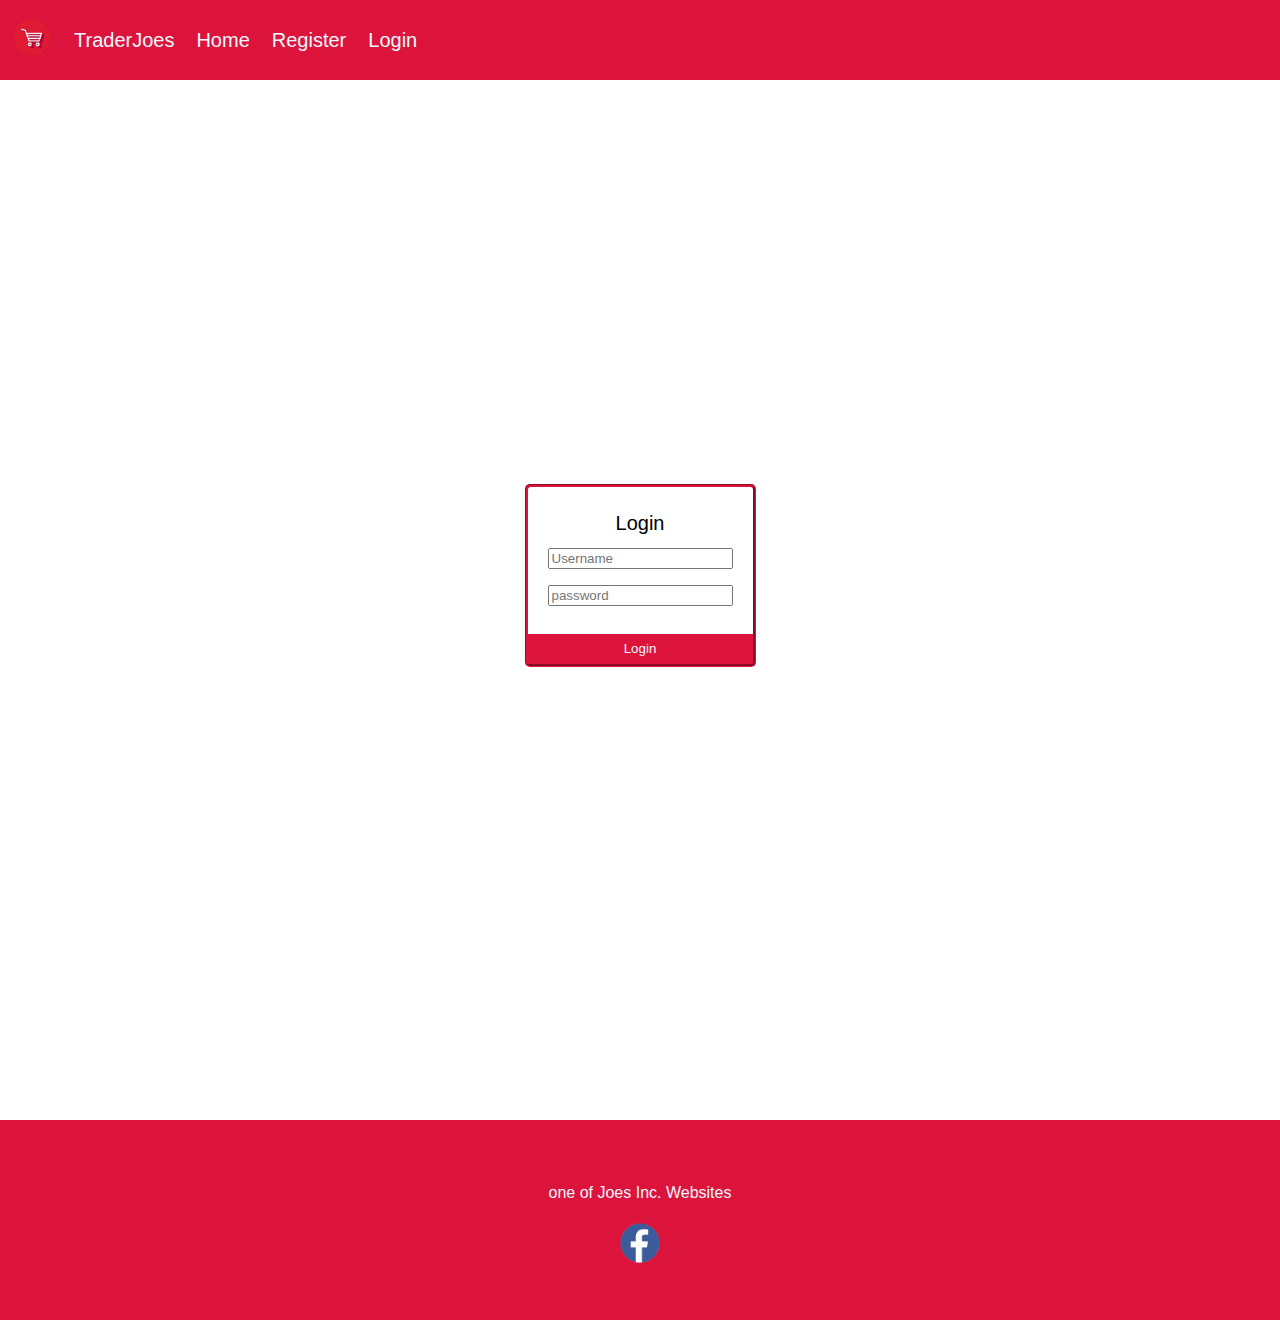
==== html/LoginForm.html @ 2f057a50 "loginform" ====
<!DOCTYPE html>
<html>

    
<head>

    <title>
        Login
    </title>
    <link rel="icon" href="/Images/retail-computer-icons-e-commerce-sales-mega-offer-removebg-preview.png">
    <link rel="stylesheet" href="/CSS/main.css">
    <meta http-equiv="refresh" content="1000">
    <meta charset="UTF-8">
    <meta name="description" content="Youssef'sWebsite">
    <meta name="author" content="Youssef Ossama">
    <meta name="keywords" content="Joe,Booster,store">
    <meta name="viewport" content="width=device-width, initial-scale=1.0">
</head>

<body>

    <nav class="mainNav">
        <table class="navtable">
            <tr class="trNav">
                <td class="tdNav">
                    <a class="navAnchors" href="index.html"><img width="40px" src="/Images/retail-computer-icons-e-commerce-sales-mega-offer-removebg-preview.png" alt="Logo"></a>
                </td>
                <td class="tdNav">
                    <a class="navAnchors" href="index.html">TraderJoes</a>
                </td>
                <td class="tdNav">
                    <a class="navAnchors" href="index.html">Home</a>
                </td>
                <td class="tdNav">
                    <a class="navAnchors" href="RegistrationForm.html">Register</a>
                </td>
                <td class="tdNav">
                    <a class="navAnchors" href="LoginForm.html">Login</a>
                </td>
            </tr>
        </table>
    </nav>

    <div class="registerdiv">
        <form class="loginRegForm">
            <label>Login</label>
            <input type="text" name="UserName" placeholder="Username" required>
            <input type="password" name="password" placeholder="password" required>
            <input type="button" value="Login"> 
        </form>
    </div>

    <footer>
        <p>
            one of Joes Inc. Websites
        </p>
        <a target="_blank" href="https://web.facebook.com/youssefossama420/">
            <img src="/Images/facebook-logo-circle-new.png" alt="faceBook" width="50px">
        </a>
    </footer>

</body>

</html>
---- CSS/main.css ----
body{
    font-family: -apple-system, BlinkMacSystemFont, 'Segoe UI', Roboto, Oxygen, Ubuntu, Cantarell, 'Open Sans', 'Helvetica Neue', sans-serif;
    margin: 0;
    padding: 0;
}
.mainNav {
    width: 100%;
    background-color: crimson;
}
.navtable{
    vertical-align: middle;
    text-align: center;
    height: 80px;
    font-size: 20px;
}
.tdNav{
    margin: 5px 10px 5px 10px;
    padding: 5px 10px 5px 10px;
}
.registerdiv{
    display: flex;
    justify-content: center;
    align-items: center;
    height: 110vh;
}
footer{
    color: aliceblue;
    display: flex;
    flex-direction: column;
    justify-content: center;
    align-items: center;
    height: 100vh;
    background-color: crimson;
    height: 200px;
    margin-top: 50px
}
.registerForm{
    text-align: center;
    display: flex;
    justify-content: center;
    align-items: center;
    font-size: x-large;
    border-style: groove;
    border-color: crimson;
    border-radius: 5px;
    padding-top: 20px;
}

.loginRegForm{
    text-align: center;
    display: flex;
    flex-direction: column;
    justify-content: center;
    align-items: center;
    font-size: x-large;
    border-style: groove;
    border-color: crimson;
    border-radius: 5px;
    padding-top: 20px; 
}

label{
    font-size: 20px;
    margin: 5px 0px 5px 0px;
}

input[type="text"]{
    margin: 8px 20px 8px 20px;
}

input[type="password"]{
    margin: 8px 20px 8px 20px;
}

input[type="email"]{
    margin: 8px 20px 8px 20px;
}

input[type="radio"]{
    margin: 5px 5px 5px 5px;
    color: crimson;
}

input[type="submit"]{
    width: 100%;
    height: 30px;
    background-color: crimson;
    border: none;
    color: aliceblue;
    margin-top: -20px;
    padding-top: 0px;
}

input[type="reset"]{
    width: 100%;
    height: 30px;
    background-color: crimson;
    border: none;
    margin-top: 20px;
    margin-bottom: -20px;
    color: aliceblue;  
}

input[type="button"]{
    width: 100%;
    height: 30px;
    background-color: crimson;
    border: none;
    margin-top: 20px;
    color: aliceblue; 
}

.navAnchors{
    color: aliceblue;
    text-decoration: none;
}

.navAnchors:hover{
    color: brown;
}

.sidenav{
    background-color: crimson;
    border-style: solid;
    display: inline;
}

.categories{
    list-style: none;
    margin: -5px 0px -5px 0px;
}
.categories li{
    display: inline;
    margin: 0px 20px 0px 20px;
}

.categories li:hover{
    color: crimson;
}

#mainli :hover{
    color: black;
}

/* Slider */

.slider-holder
{
    width: 800px;
    height: 400px;
    background-color: yellow;
    margin-left: auto;
    margin-right: auto;
    margin-top: 30px;
    margin-bottom: 30px ;
    text-align: center;
    overflow: hidden;
}

.image-holder
{
    width: 2400px;
    background-color: red;
    height: 400px;
    clear: both;
    position: relative;
    
    -webkit-transition: left 2s;
    -moz-transition: left 2s;
    -o-transition: left 2s;
    transition: left 2s;
}

.slider-image
{
    float: left;
    margin: 0px;
    padding: 0px;
    position: relative;
    width: 33.3%;
    height: 100%;
}

#slider-image-1:target ~ .image-holder
{
    left: 0px;
}

#slider-image-2:target ~ .image-holder
{
    left: -800px;
}

#slider-image-3:target ~ .image-holder
{
    left: -1600px;
}

.button-holder
{
    position: relative;
    top: -20px;
}

.slider-change
{
    display: inline-block;
    height: 10px;
    width: 10px;
    border-radius: 5px;
    background-color: brown;
}

/* Product */
.productdiv{
    margin: 30px 120px 30px 120px;
    display: flex;
    flex-wrap: wrap;
    justify-content: center;
    align-items: center;
}

.productarticle{
    border: 1px aliceblue inset;
    padding: 30px;
    display: flex;
    flex-direction: column;
    text-align: center;
    background-color:crimson;
    border-radius: 3%;
    color: aliceblue;
    margin: 10px 50px 20px 50px;
}

.productimage{
    width: 150px;
    border: 1px solid aliceblue;
    border-radius: 10%;
}

.BuyButton{
    background-color: aliceblue;
    color: black;
    border: 1px aliceblue solid;
    margin-top: 10px;
    font-size: 20px;
}
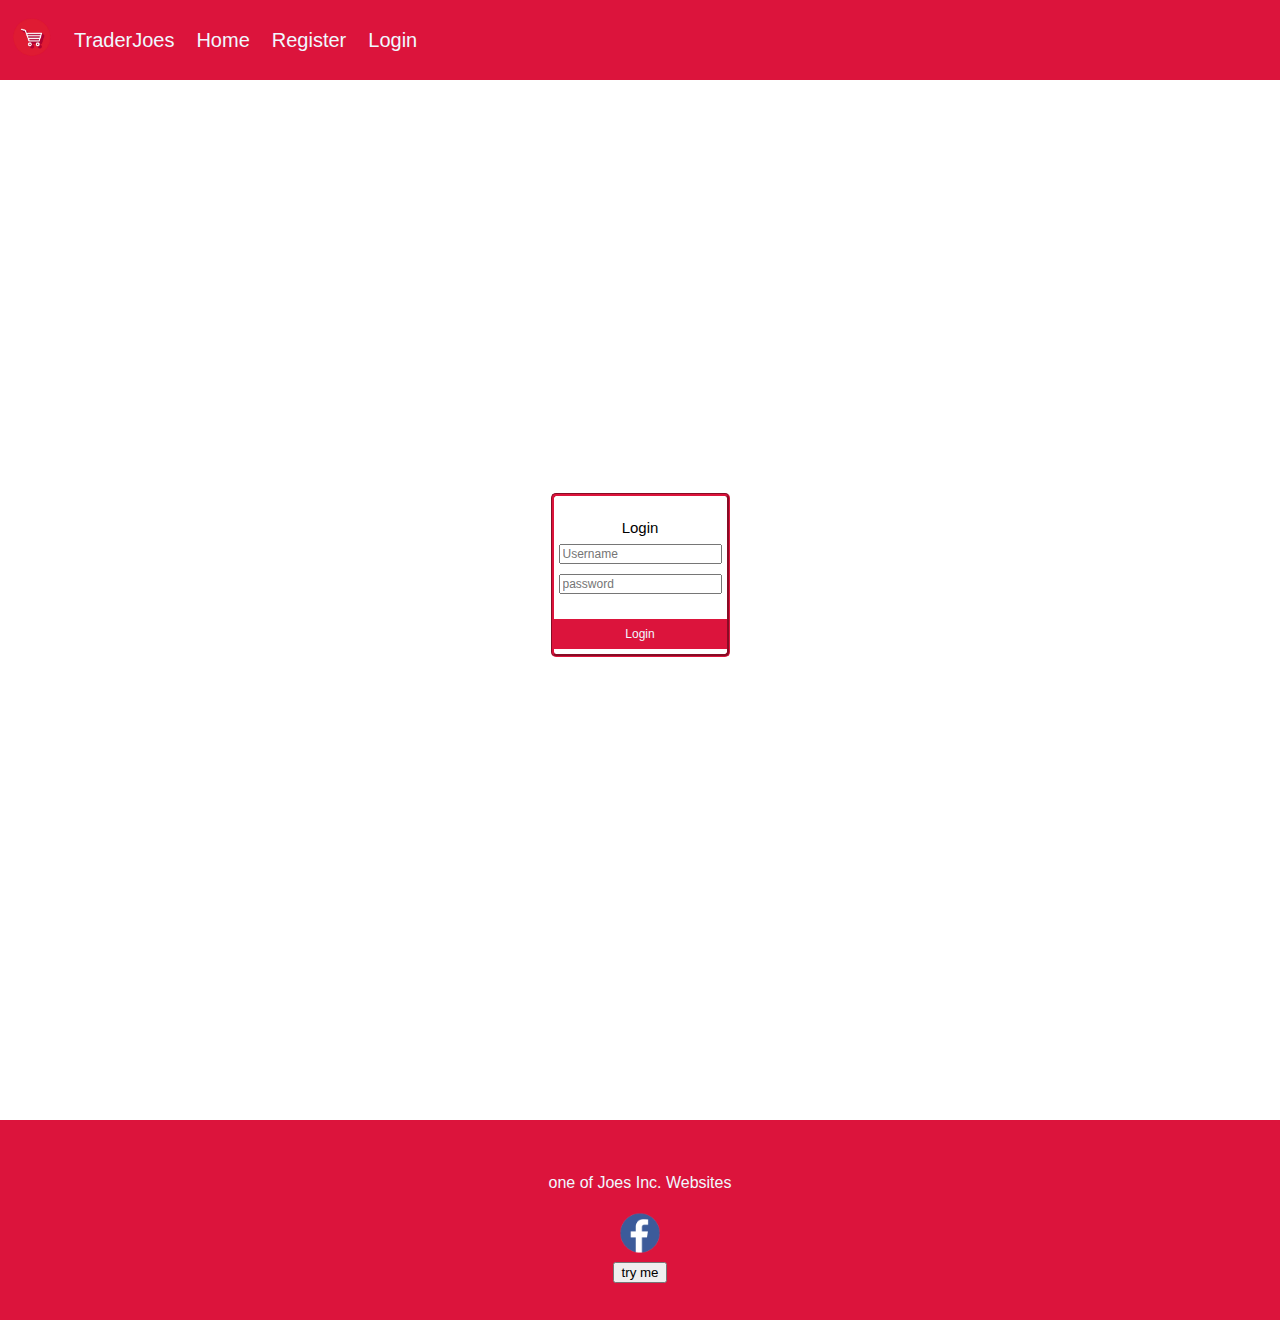
==== commit 8df3415f: "fixes to login" ====
--- a/html/LoginForm.html
+++ b/html/LoginForm.html
@@ -15,6 +15,7 @@
     <meta name="author" content="Youssef Ossama">
     <meta name="keywords" content="Joe,Booster,store">
     <meta name="viewport" content="width=device-width, initial-scale=1.0">
+    <script src="/Js/script.js"></script>
 </head>
 
 <body>
@@ -55,8 +56,9 @@
             one of Joes Inc. Websites
         </p>
         <a target="_blank" href="https://web.facebook.com/youssefossama420/">
-            <img src="/Images/facebook-logo-circle-new.png" alt="faceBook" width="50px">
+            <img src="/Images/facebook-logo-circle-new.png" alt="FaceBook" width="50px">
         </a>
+        <button onclick="">try me</button>
     </footer>
 
 </body>
--- a/CSS/main.css
+++ b/CSS/main.css
@@ -17,33 +17,36 @@
     margin: 5px 10px 5px 10px;
     padding: 5px 10px 5px 10px;
 }
+
 .registerdiv{
     display: flex;
     justify-content: center;
     align-items: center;
     height: 110vh;
 }
-footer{
-    color: aliceblue;
-    display: flex;
-    flex-direction: column;
-    justify-content: center;
-    align-items: center;
-    height: 100vh;
-    background-color: crimson;
-    height: 200px;
-    margin-top: 50px
-}
+
 .registerForm{
-    text-align: center;
-    display: flex;
-    justify-content: center;
-    align-items: center;
-    font-size: x-large;
+    align-items: center;
     border-style: groove;
     border-color: crimson;
     border-radius: 5px;
-    padding-top: 20px;
+}
+
+.subdiv{
+    display: flex;
+    flex-direction: column;
+}
+
+footer{
+    color: aliceblue;
+    display: flex;
+    flex-direction: column;
+    justify-content: center;
+    align-items: center;
+    height: 100vh;
+    background-color: crimson;
+    height: 200px;
+    margin-top: 50px
 }
 
 .loginRegForm{
@@ -60,25 +63,13 @@
 }
 
 label{
-    font-size: 20px;
-    margin: 5px 0px 5px 0px;
-}
-
-input[type="text"]{
-    margin: 8px 20px 8px 20px;
-}
-
-input[type="password"]{
-    margin: 8px 20px 8px 20px;
-}
-
-input[type="email"]{
-    margin: 8px 20px 8px 20px;
-}
-
-input[type="radio"]{
-    margin: 5px 5px 5px 5px;
-    color: crimson;
+    font-size: 15px;
+    margin: 3px;
+}
+
+input{
+    font-size: 12px;
+    margin: 5px;
 }
 
 input[type="submit"]{
@@ -87,7 +78,7 @@
     background-color: crimson;
     border: none;
     color: aliceblue;
-    margin-top: -20px;
+    margin: -20px 0px 0px 0px;
     padding-top: 0px;
 }
 
@@ -140,6 +131,10 @@
 
 #mainli :hover{
     color: black;
+}
+
+textarea {
+    resize: none;
 }
 
 /* Slider */
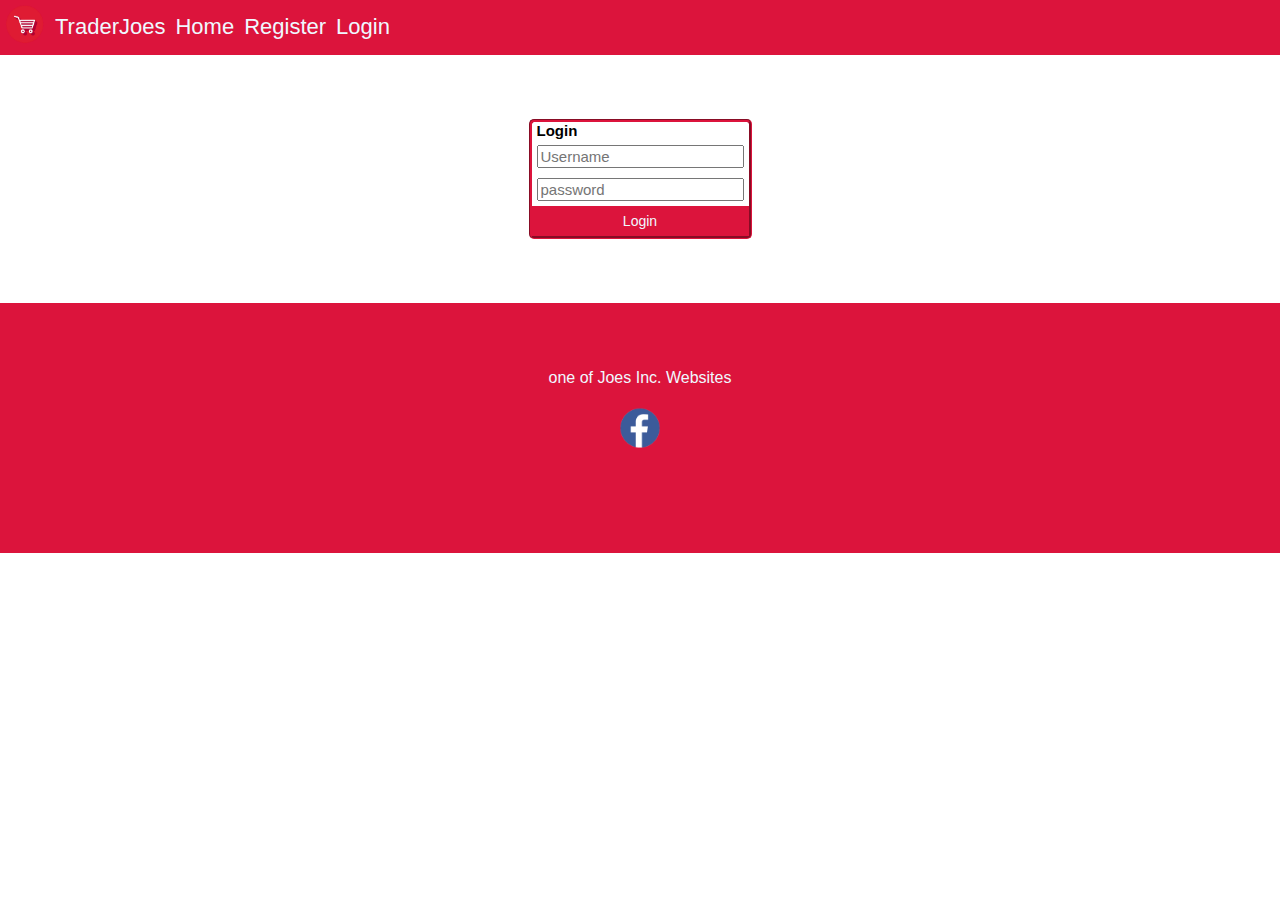
==== commit 6d9a1c7a: "Responsiveness patch" ====
--- a/html/LoginForm.html
+++ b/html/LoginForm.html
@@ -1,7 +1,6 @@
 <!DOCTYPE html>
 <html>
 
-    
 <head>
 
     <title>
@@ -15,42 +14,24 @@
     <meta name="author" content="Youssef Ossama">
     <meta name="keywords" content="Joe,Booster,store">
     <meta name="viewport" content="width=device-width, initial-scale=1.0">
-    <script src="/Js/script.js"></script>
 </head>
 
 <body>
-
     <nav class="mainNav">
-        <table class="navtable">
-            <tr class="trNav">
-                <td class="tdNav">
-                    <a class="navAnchors" href="index.html"><img width="40px" src="/Images/retail-computer-icons-e-commerce-sales-mega-offer-removebg-preview.png" alt="Logo"></a>
-                </td>
-                <td class="tdNav">
-                    <a class="navAnchors" href="index.html">TraderJoes</a>
-                </td>
-                <td class="tdNav">
-                    <a class="navAnchors" href="index.html">Home</a>
-                </td>
-                <td class="tdNav">
-                    <a class="navAnchors" href="RegistrationForm.html">Register</a>
-                </td>
-                <td class="tdNav">
-                    <a class="navAnchors" href="LoginForm.html">Login</a>
-                </td>
-            </tr>
-        </table>
+        <a class="navAnchors" href="index.html"><img width="40px" src="/Images/retail-computer-icons-e-commerce-sales-mega-offer-removebg-preview.png" alt="Logo"></a>
+        <a class="navAnchors" href="index.html">TraderJoes</a>
+        <a class="navAnchors" href="index.html">Home</a>
+        <a class="navAnchors" href="RegistrationForm.html">Register</a>
+        <a class="navAnchors" href="LoginForm.html">Login</a>
     </nav>
-
-    <div class="registerdiv">
-        <form class="loginRegForm">
-            <label>Login</label>
+    <div class="Logindiv">
+        <form class="loginForm">
+            <b><label>Login</label></b>
             <input type="text" name="UserName" placeholder="Username" required>
             <input type="password" name="password" placeholder="password" required>
             <input type="button" value="Login"> 
         </form>
     </div>
-
     <footer>
         <p>
             one of Joes Inc. Websites
@@ -58,9 +39,6 @@
         <a target="_blank" href="https://web.facebook.com/youssefossama420/">
             <img src="/Images/facebook-logo-circle-new.png" alt="FaceBook" width="50px">
         </a>
-        <button onclick="">try me</button>
     </footer>
-
 </body>
-
 </html>
--- a/CSS/main.css
+++ b/CSS/main.css
@@ -3,123 +3,103 @@
     margin: 0;
     padding: 0;
 }
+/*Navigation Bar*/
 .mainNav {
     width: 100%;
     background-color: crimson;
-}
-.navtable{
-    vertical-align: middle;
-    text-align: center;
-    height: 80px;
-    font-size: 20px;
-}
-.tdNav{
-    margin: 5px 10px 5px 10px;
-    padding: 5px 10px 5px 10px;
-}
-
+    display: flex;
+    flex-direction: row;
+    flex-shrink: inherit;
+}
+.navAnchors{
+    color: aliceblue;
+    text-decoration: none;
+    margin:5px;
+    align-self: center;
+    font-size: 22px;
+}
+@media screen and (max-width: 500px){
+    .navAnchors{
+        font-size: 15px;
+    }
+}
+/*----------------------*/
+
+/*Registration Form*/
 .registerdiv{
-    display: flex;
+    margin: auto;
+    width: fit-content;
     justify-content: center;
-    align-items: center;
-    height: 110vh;
-}
-
+    padding-top: 5%;
+    padding-bottom: 5%;
+}
 .registerForm{
-    align-items: center;
     border-style: groove;
     border-color: crimson;
     border-radius: 5px;
-}
-
-.subdiv{
-    display: flex;
-    flex-direction: column;
-}
-
-footer{
-    color: aliceblue;
-    display: flex;
-    flex-direction: column;
-    justify-content: center;
-    align-items: center;
-    height: 100vh;
-    background-color: crimson;
-    height: 200px;
-    margin-top: 50px
-}
-
-.loginRegForm{
-    text-align: center;
-    display: flex;
-    flex-direction: column;
-    justify-content: center;
-    align-items: center;
-    font-size: x-large;
-    border-style: groove;
-    border-color: crimson;
-    border-radius: 5px;
-    padding-top: 20px; 
-}
-
-label{
+    display: flex;
+    flex-direction: column;
+}
+.subdivV{
+    display: flex;
+    flex-direction: column;
+    margin: 8px;
+}
+.subdivH{
+    display: flex;
+    flex-direction: row;
+}
+label, input{
     font-size: 15px;
-    margin: 3px;
-}
-
-input{
-    font-size: 12px;
     margin: 5px;
 }
 
-input[type="submit"]{
+input[type="reset"],[type="button"],[type="submit"]{
     width: 100%;
     height: 30px;
     background-color: crimson;
     border: none;
     color: aliceblue;
-    margin: -20px 0px 0px 0px;
-    padding-top: 0px;
-}
-
-input[type="reset"]{
-    width: 100%;
-    height: 30px;
+    font-size: 14px;
+    padding: 0px; 
+    margin: 0px;
+}
+textarea {
+    resize: none;
+}
+/*----------------------*/
+footer{
+    color: aliceblue;
+    display: flex;
+    flex-direction: column;
+    align-items: center;
     background-color: crimson;
-    border: none;
-    margin-top: 20px;
-    margin-bottom: -20px;
-    color: aliceblue;  
-}
-
-input[type="button"]{
-    width: 100%;
-    height: 30px;
-    background-color: crimson;
-    border: none;
-    margin-top: 20px;
-    color: aliceblue; 
-}
-
-.navAnchors{
-    color: aliceblue;
-    text-decoration: none;
-}
-
-.navAnchors:hover{
-    color: brown;
-}
-
-.sidenav{
-    background-color: crimson;
-    border-style: solid;
+    height:200px;
+    padding-top: 50px;
+}
+/*---------LoginForm-------*/
+.Logindiv{
+    margin: auto;
+    width: max-content;
+    justify-content: center;
+    padding-top: 5%;
+    padding-bottom: 5%;
+}
+.loginForm{
+    border-style: groove;
+    border-color: crimson;
+    border-radius: 5px;
+    display: flex;
+    flex-direction: column;
+}
+/*----------------------*/
+/*---categories-Bar---*/
+.categories{
     display: inline;
-}
-
-.categories{
     list-style: none;
     margin: -5px 0px -5px 0px;
 }
+
 .categories li{
     display: inline;
     margin: 0px 20px 0px 20px;
@@ -132,13 +112,44 @@
 #mainli :hover{
     color: black;
 }
-
-textarea {
-    resize: none;
-}
-
-/* Slider */
-
+/*----------------------*/
+
+/*------Product------*/
+.productdiv{
+    margin: 30px 120px 30px 120px;
+    display: flex;
+    flex-wrap: wrap;
+    justify-content: center;
+    align-items: center;
+}
+
+.productarticle{
+    border: 1px aliceblue inset;
+    padding: 30px;
+    display: flex;
+    flex-direction: column;
+    text-align: center;
+    background-color:crimson;
+    border-radius: 3%;
+    color: aliceblue;
+    margin: 10px 50px 20px 50px;
+}
+
+.productimage{
+    width: 150px;
+    border: 1px solid aliceblue;
+    border-radius: 10%;
+}
+
+.BuyButton{
+    background-color: aliceblue;
+    color: black;
+    border: 1px aliceblue solid;
+    margin-top: 10px;
+    font-size: 20px;
+}
+/*------------------------*/
+/*-------Slider-------*/
 .slider-holder
 {
     width: 800px;
@@ -205,38 +216,4 @@
     border-radius: 5px;
     background-color: brown;
 }
-
-/* Product */
-.productdiv{
-    margin: 30px 120px 30px 120px;
-    display: flex;
-    flex-wrap: wrap;
-    justify-content: center;
-    align-items: center;
-}
-
-.productarticle{
-    border: 1px aliceblue inset;
-    padding: 30px;
-    display: flex;
-    flex-direction: column;
-    text-align: center;
-    background-color:crimson;
-    border-radius: 3%;
-    color: aliceblue;
-    margin: 10px 50px 20px 50px;
-}
-
-.productimage{
-    width: 150px;
-    border: 1px solid aliceblue;
-    border-radius: 10%;
-}
-
-.BuyButton{
-    background-color: aliceblue;
-    color: black;
-    border: 1px aliceblue solid;
-    margin-top: 10px;
-    font-size: 20px;
-}
+/*----------------------*/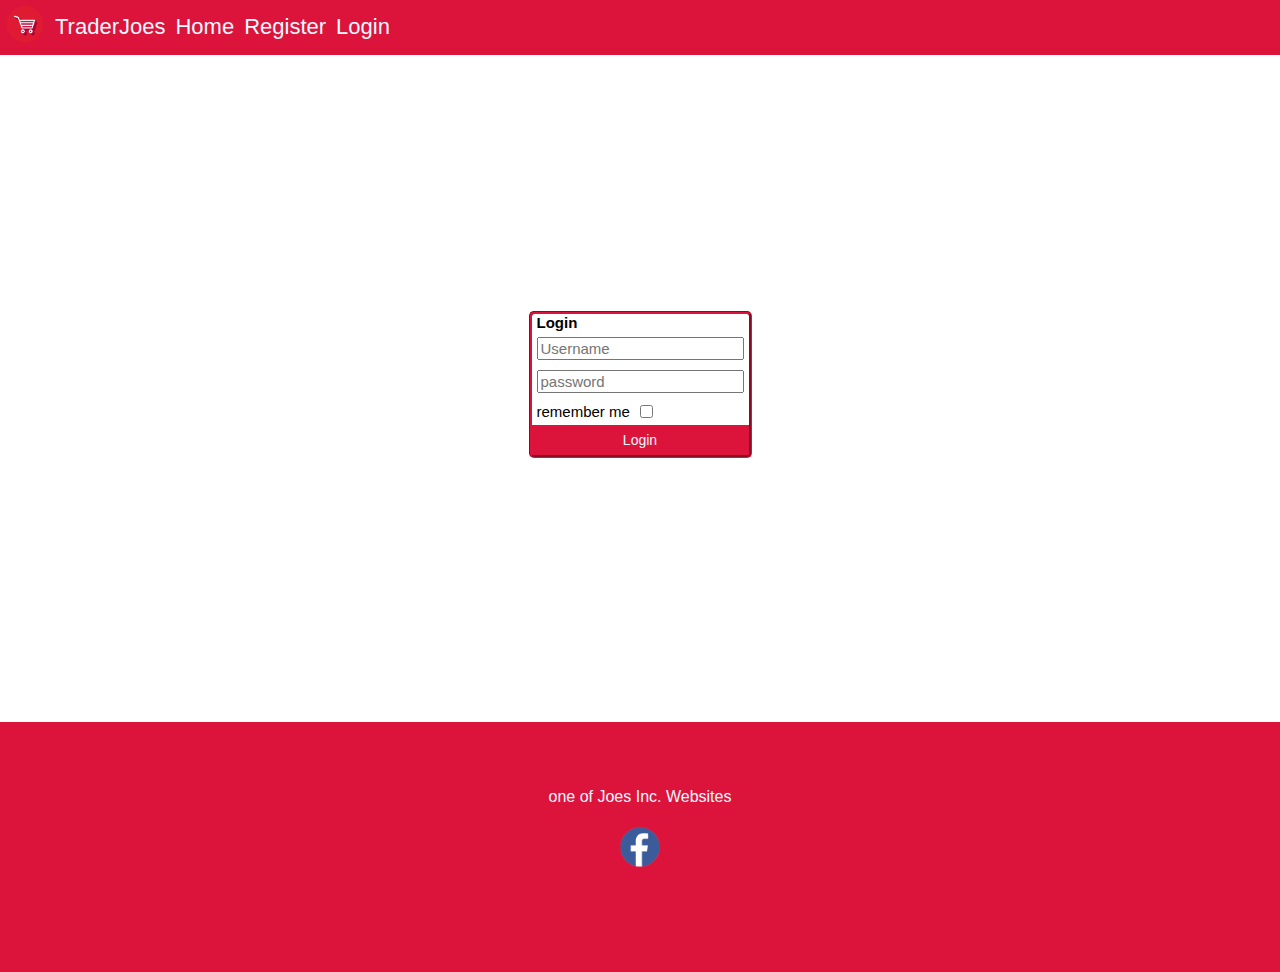
==== commit c9a4d194: "fix to login screen" ====
--- a/html/LoginForm.html
+++ b/html/LoginForm.html
@@ -29,8 +29,15 @@
             <b><label>Login</label></b>
             <input type="text" name="UserName" placeholder="Username" required>
             <input type="password" name="password" placeholder="password" required>
+            <div class="subdivH">
+                <label>remember me</label>
+                <input type="checkbox" name="remember">
+            </div>
             <input type="button" value="Login"> 
         </form>
+    </div>
+    <div class="filler">
+
     </div>
     <footer>
         <p>
--- a/CSS/main.css
+++ b/CSS/main.css
@@ -82,7 +82,7 @@
     margin: auto;
     width: max-content;
     justify-content: center;
-    padding-top: 5%;
+    padding-top: 20%;
     padding-bottom: 5%;
 }
 .loginForm{
@@ -91,6 +91,9 @@
     border-radius: 5px;
     display: flex;
     flex-direction: column;
+}
+.filler{
+    height: 200px;
 }
 /*----------------------*/
 /*---categories-Bar---*/
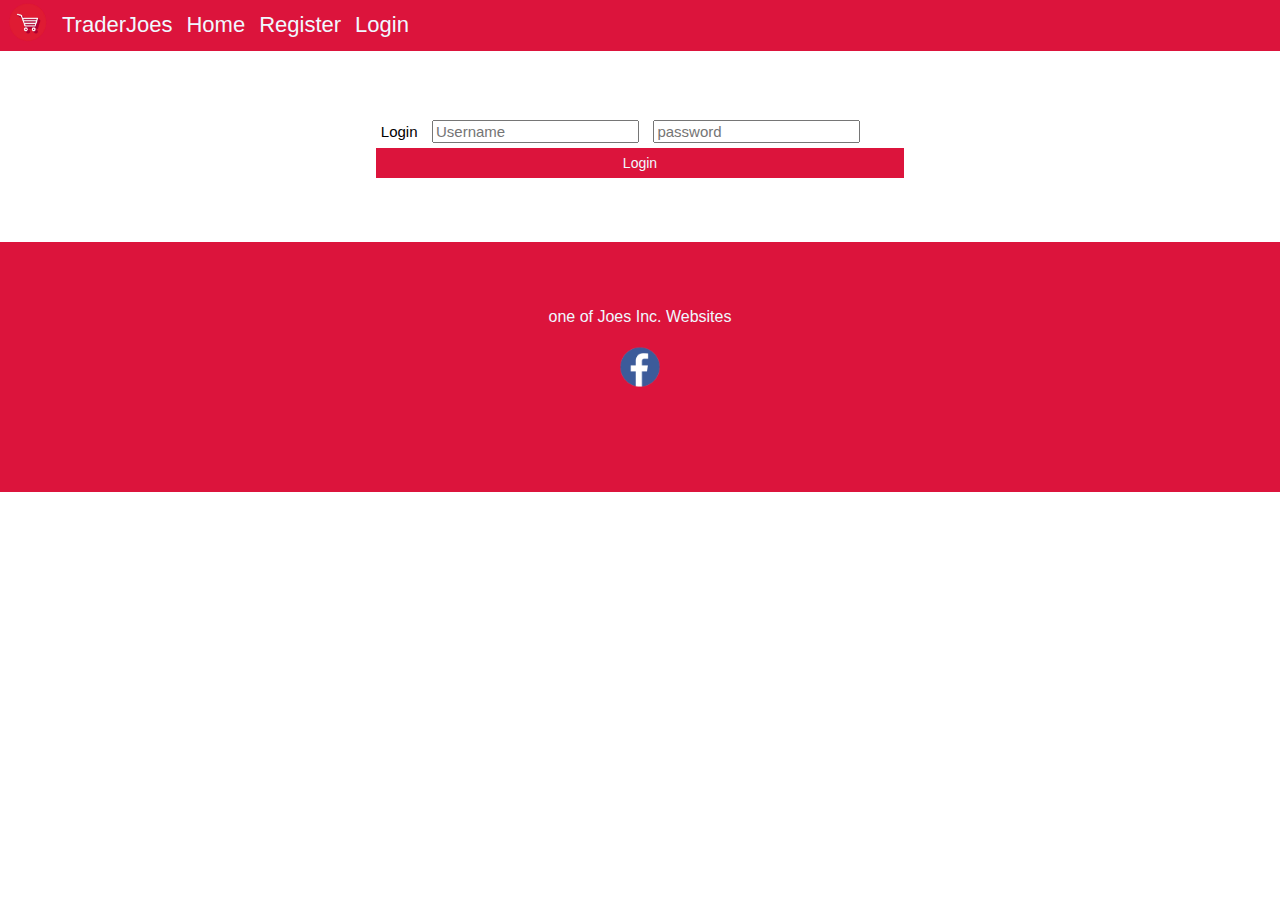
==== commit c667c243: "some JS" ====
--- a/html/LoginForm.html
+++ b/html/LoginForm.html
@@ -1,11 +1,7 @@
 <!DOCTYPE html>
 <html>
-
 <head>
-
-    <title>
-        Login
-    </title>
+    <title>Login</title>
     <link rel="icon" href="/Images/retail-computer-icons-e-commerce-sales-mega-offer-removebg-preview.png">
     <link rel="stylesheet" href="/CSS/main.css">
     <meta http-equiv="refresh" content="1000">
@@ -14,31 +10,42 @@
     <meta name="author" content="Youssef Ossama">
     <meta name="keywords" content="Joe,Booster,store">
     <meta name="viewport" content="width=device-width, initial-scale=1.0">
+    <script src="/Js/script.js"></script>
 </head>
 
 <body>
+
     <nav class="mainNav">
-        <a class="navAnchors" href="index.html"><img width="40px" src="/Images/retail-computer-icons-e-commerce-sales-mega-offer-removebg-preview.png" alt="Logo"></a>
-        <a class="navAnchors" href="index.html">TraderJoes</a>
-        <a class="navAnchors" href="index.html">Home</a>
-        <a class="navAnchors" href="RegistrationForm.html">Register</a>
-        <a class="navAnchors" href="LoginForm.html">Login</a>
+        <table class="navtable">
+            <tr class="trNav">
+                <td class="tdNav">
+                    <a class="navAnchors" href="index.html"><img width="40px" src="/Images/retail-computer-icons-e-commerce-sales-mega-offer-removebg-preview.png" alt="Logo"></a>
+                </td>
+                <td class="tdNav">
+                    <a class="navAnchors" href="index.html">TraderJoes</a>
+                </td>
+                <td class="tdNav">
+                    <a class="navAnchors" href="index.html">Home</a>
+                </td>
+                <td class="tdNav">
+                    <a class="navAnchors" href="RegistrationForm.html">Register</a>
+                </td>
+                <td class="tdNav">
+                    <a class="navAnchors" href="LoginForm.html">Login</a>
+                </td>
+            </tr>
+        </table>
     </nav>
-    <div class="Logindiv">
-        <form class="loginForm">
-            <b><label>Login</label></b>
+
+    <div class="registerdiv">
+        <form class="loginRegForm">
+            <label>Login</label>
             <input type="text" name="UserName" placeholder="Username" required>
             <input type="password" name="password" placeholder="password" required>
-            <div class="subdivH">
-                <label>remember me</label>
-                <input type="checkbox" name="remember">
-            </div>
             <input type="button" value="Login"> 
         </form>
     </div>
-    <div class="filler">
 
-    </div>
     <footer>
         <p>
             one of Joes Inc. Websites
@@ -47,5 +54,7 @@
             <img src="/Images/facebook-logo-circle-new.png" alt="FaceBook" width="50px">
         </a>
     </footer>
+
 </body>
+
 </html>
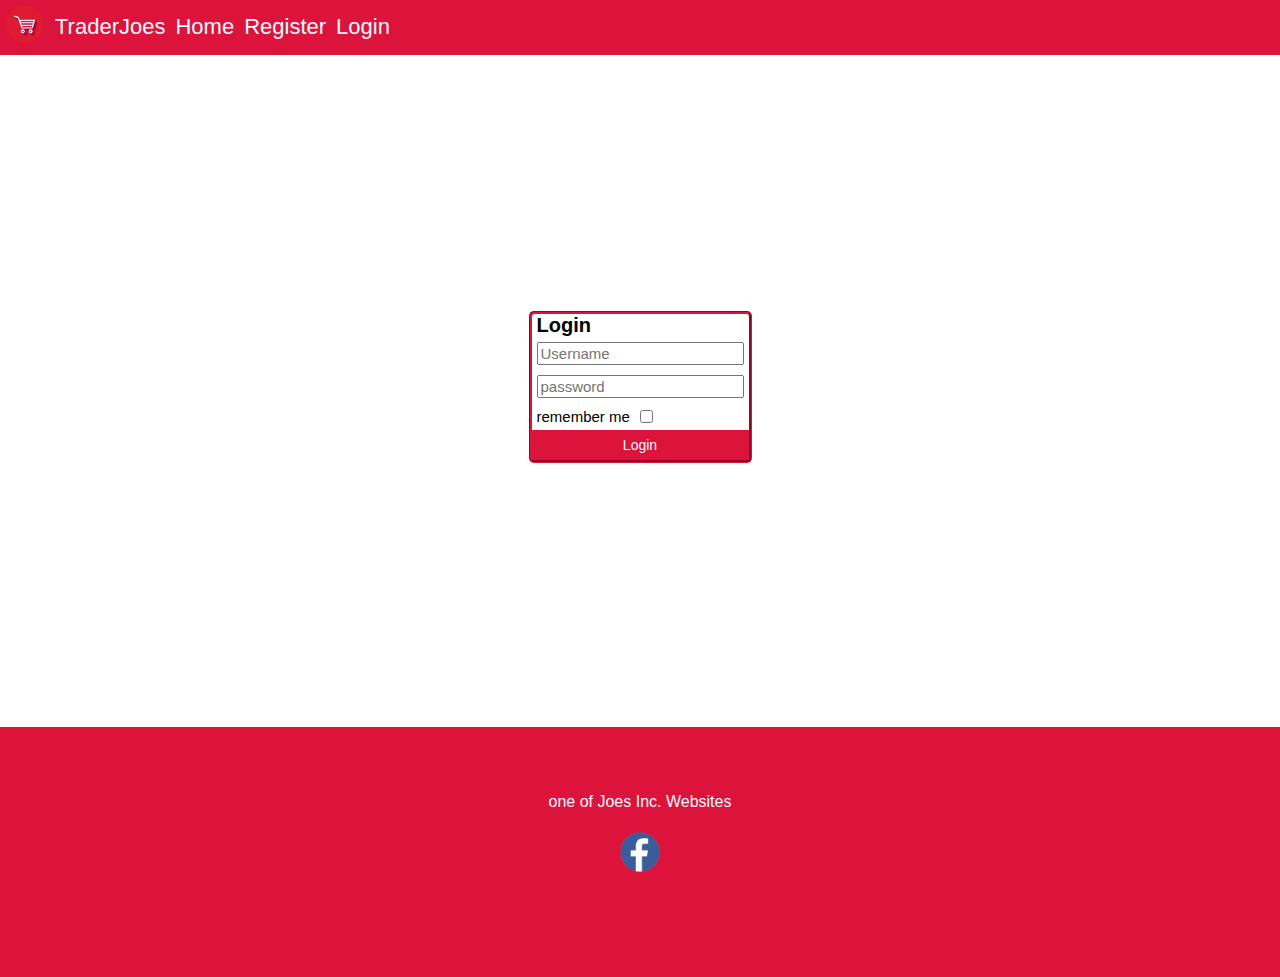
==== commit 669ae5f7: "some changes" ====
--- a/html/LoginForm.html
+++ b/html/LoginForm.html
@@ -1,7 +1,11 @@
 <!DOCTYPE html>
 <html>
+
 <head>
-    <title>Login</title>
+
+    <title>
+        Login
+    </title>
     <link rel="icon" href="/Images/retail-computer-icons-e-commerce-sales-mega-offer-removebg-preview.png">
     <link rel="stylesheet" href="/CSS/main.css">
     <meta http-equiv="refresh" content="1000">
@@ -10,42 +14,31 @@
     <meta name="author" content="Youssef Ossama">
     <meta name="keywords" content="Joe,Booster,store">
     <meta name="viewport" content="width=device-width, initial-scale=1.0">
-    <script src="/Js/script.js"></script>
 </head>
 
 <body>
-
     <nav class="mainNav">
-        <table class="navtable">
-            <tr class="trNav">
-                <td class="tdNav">
-                    <a class="navAnchors" href="index.html"><img width="40px" src="/Images/retail-computer-icons-e-commerce-sales-mega-offer-removebg-preview.png" alt="Logo"></a>
-                </td>
-                <td class="tdNav">
-                    <a class="navAnchors" href="index.html">TraderJoes</a>
-                </td>
-                <td class="tdNav">
-                    <a class="navAnchors" href="index.html">Home</a>
-                </td>
-                <td class="tdNav">
-                    <a class="navAnchors" href="RegistrationForm.html">Register</a>
-                </td>
-                <td class="tdNav">
-                    <a class="navAnchors" href="LoginForm.html">Login</a>
-                </td>
-            </tr>
-        </table>
+        <a class="navAnchors" href="index.html"><img width="40px" src="/Images/retail-computer-icons-e-commerce-sales-mega-offer-removebg-preview.png" alt="Logo"></a>
+        <a class="navAnchors" href="index.html">TraderJoes</a>
+        <a class="navAnchors" href="index.html">Home</a>
+        <a class="navAnchors" href="RegistrationForm.html">Register</a>
+        <a class="navAnchors" href="LoginForm.html">Login</a>
     </nav>
-
-    <div class="registerdiv">
-        <form class="loginRegForm">
-            <label>Login</label>
+    <div class="Logindiv">
+        <form class="loginForm">
+            <b><label style="font-size: 20px;">Login</label></b>
             <input type="text" name="UserName" placeholder="Username" required>
             <input type="password" name="password" placeholder="password" required>
+            <div class="subdivH">
+                <label>remember me</label>
+                <input type="checkbox" name="remember">
+            </div>
             <input type="button" value="Login"> 
         </form>
     </div>
+    <div class="filler">
 
+    </div>
     <footer>
         <p>
             one of Joes Inc. Websites
@@ -54,7 +47,5 @@
             <img src="/Images/facebook-logo-circle-new.png" alt="FaceBook" width="50px">
         </a>
     </footer>
-
 </body>
-
 </html>
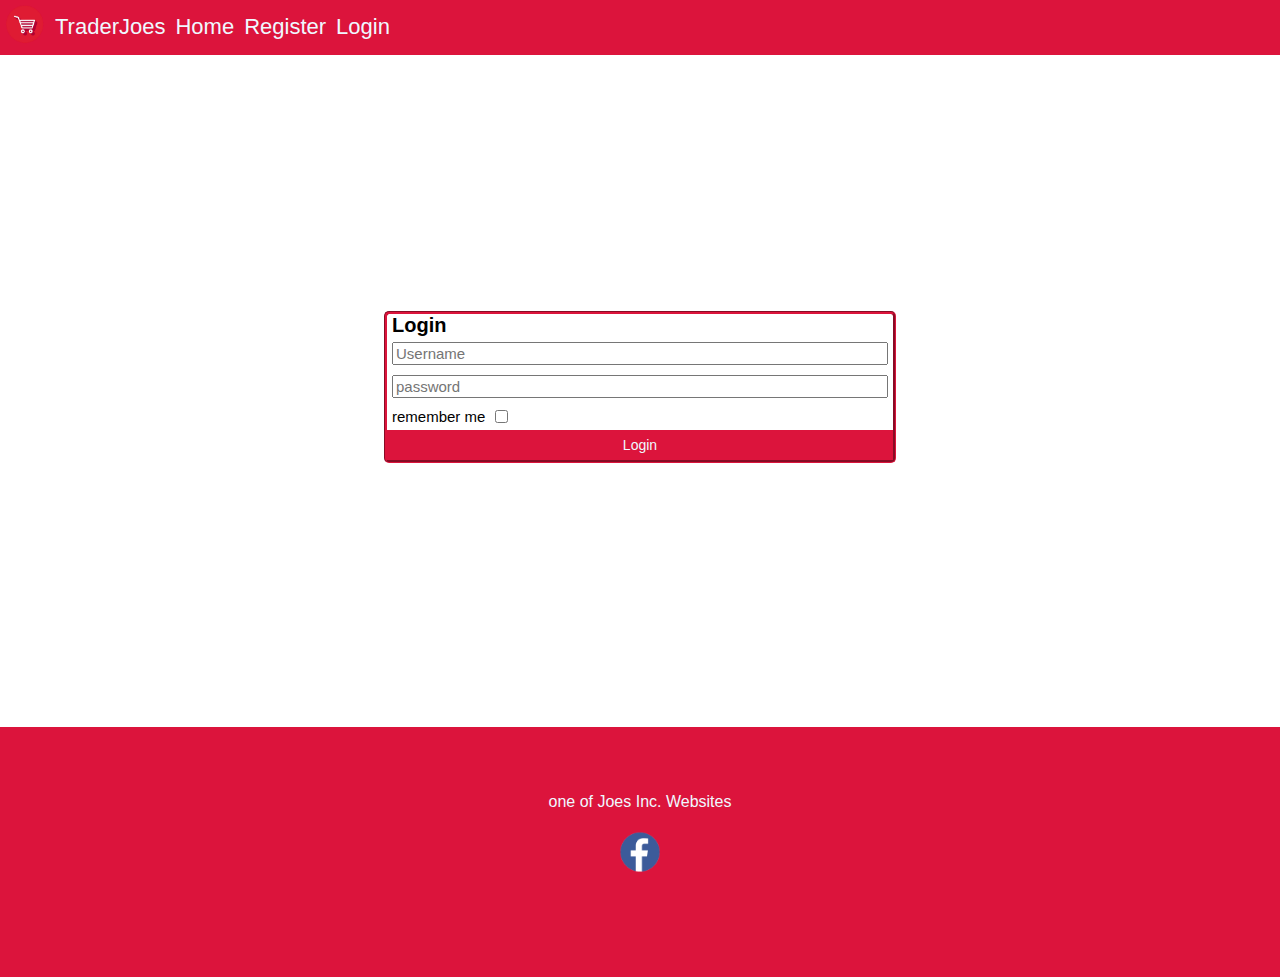
==== commit 6385830c: "js_slider" ====
--- a/html/LoginForm.html
+++ b/html/LoginForm.html
@@ -25,15 +25,15 @@
         <a class="navAnchors" href="LoginForm.html">Login</a>
     </nav>
     <div class="Logindiv">
-        <form class="loginForm">
+        <form action="/html/index.html" method="post" class="loginForm">
             <b><label style="font-size: 20px;">Login</label></b>
-            <input type="text" name="UserName" placeholder="Username" required>
-            <input type="password" name="password" placeholder="password" required>
+            <input id="usernamebox" type="text" name="UserName" placeholder="Username" required>
+            <input id="passwordbox" type="password" name="password" placeholder="password" required>
             <div class="subdivH">
                 <label>remember me</label>
                 <input type="checkbox" name="remember">
             </div>
-            <input type="button" value="Login"> 
+            <button id="loginbtn" class="loginbutton">Login</button> 
         </form>
     </div>
     <div class="filler">
@@ -47,5 +47,6 @@
             <img src="/Images/facebook-logo-circle-new.png" alt="FaceBook" width="50px">
         </a>
     </footer>
+    <script src="/Js/Login.js"></script>
 </body>
 </html>
--- a/CSS/main.css
+++ b/CSS/main.css
@@ -64,6 +64,16 @@
     padding: 0px; 
     margin: 0px;
 }
+.loginbutton{
+    width: 100%;
+    height: 30px;
+    background-color: crimson;
+    border: none;
+    color: aliceblue;
+    font-size: 14px;
+    padding: 0px; 
+    margin: 0px;
+}
 textarea {
     resize: none;
 }
@@ -84,6 +94,8 @@
     justify-content: center;
     padding-top: 20%;
     padding-bottom: 5%;
+    width:40%;
+    height: 25%;
 }
 .loginForm{
     border-style: groove;
@@ -155,68 +167,24 @@
 /*-------Slider-------*/
 .slider-holder
 {
-    width: 800px;
+    display: flex;
+    flex-direction: row;
+    margin: auto;
+    max-width: 900px;
     height: 400px;
-    background-color: yellow;
-    margin-left: auto;
-    margin-right: auto;
-    margin-top: 30px;
-    margin-bottom: 30px ;
-    text-align: center;
-    overflow: hidden;
+    background-color: crimson;
+    z-index: -1;
 }
-
-.image-holder
-{
-    width: 2400px;
-    background-color: red;
+#slider-image{
+    position: absolute;
+    max-width: 900px;
     height: 400px;
-    clear: both;
-    position: relative;
-    
-    -webkit-transition: left 2s;
-    -moz-transition: left 2s;
-    -o-transition: left 2s;
-    transition: left 2s;
+    z-index: 1;
 }
-
-.slider-image
-{
-    float: left;
-    margin: 0px;
-    padding: 0px;
-    position: relative;
-    width: 33.3%;
-    height: 100%;
-}
-
-#slider-image-1:target ~ .image-holder
-{
-    left: 0px;
-}
-
-#slider-image-2:target ~ .image-holder
-{
-    left: -800px;
-}
-
-#slider-image-3:target ~ .image-holder
-{
-    left: -1600px;
-}
-
-.button-holder
-{
-    position: relative;
-    top: -20px;
-}
-
-.slider-change
-{
-    display: inline-block;
-    height: 10px;
-    width: 10px;
-    border-radius: 5px;
-    background-color: brown;
+.slider-button{
+    height: 400px;
+    width: 450px;
+    opacity: 0;
+    z-index: 2;
 }
 /*----------------------*/